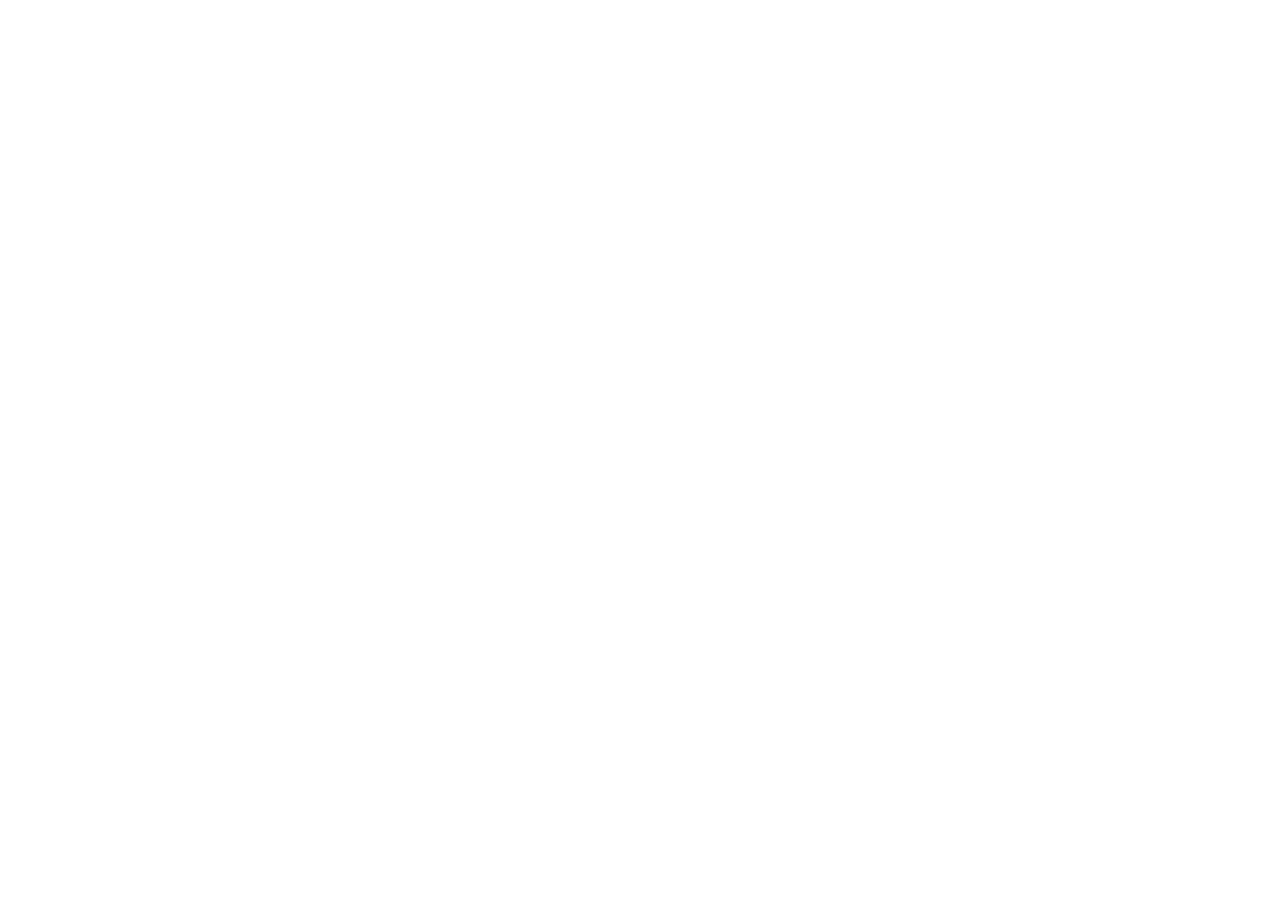
==== demo/index.html @ 6777ab32 "Restructuring demo files/directories" ====
<html>
	<head>
		<link rel="stylesheet" type="text/css" href="reset.css" />
		<script type="text/javascript" src="https://ajax.googleapis.com/ajax/libs/jquery/1.7.2/jquery.min.js"></script>
		<script type="text/javascript" src="../boogiewoogie.js"></script>
		<script type="text/javascript" src="demo.js"></script>
		<title>BoogieWoogie</title>
	</head>
	<body>
		<canvas id="source">Plz to be using HTML5s? Kthx!</canvas>
	</body>
</html>
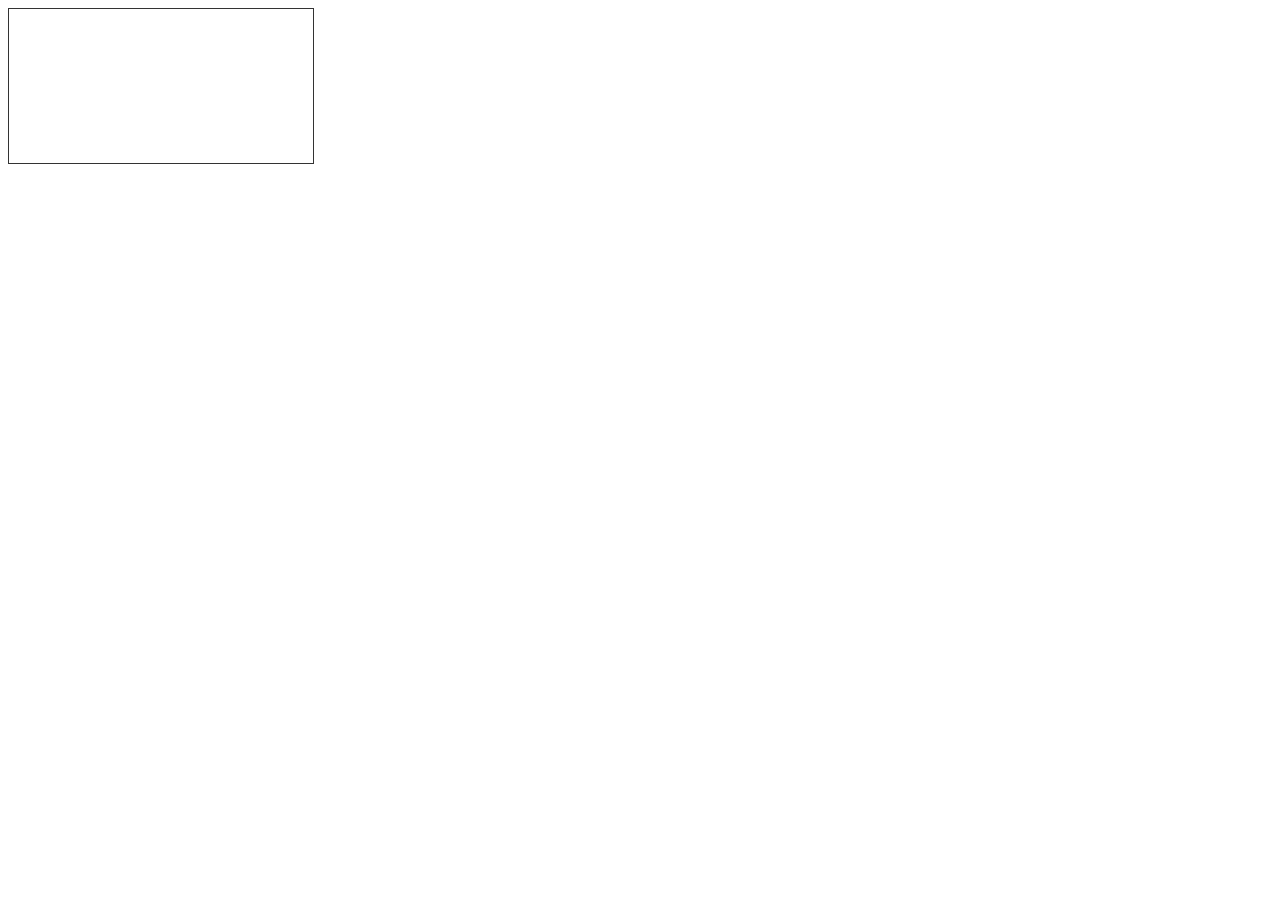
==== commit 1f2a1d78: "Setting up canvas element and loading source image" ====
--- a/demo/index.html
+++ b/demo/index.html
@@ -1,12 +1,13 @@
 <html>
 	<head>
 		<link rel="stylesheet" type="text/css" href="reset.css" />
+		<link rel="stylesheet" type="text/css" href="demo.css" />
 		<script type="text/javascript" src="https://ajax.googleapis.com/ajax/libs/jquery/1.7.2/jquery.min.js"></script>
 		<script type="text/javascript" src="../boogiewoogie.js"></script>
 		<script type="text/javascript" src="demo.js"></script>
 		<title>BoogieWoogie</title>
 	</head>
 	<body>
-		<canvas id="source">Plz to be using HTML5s? Kthx!</canvas>
+		<canvas id="canvas">Plz to be using HTML5s? Kthx!</canvas>
 	</body>
 </html>
--- a/demo/demo.css
+++ b/demo/demo.css
@@ -0,0 +1,5 @@
+canvas {
+	margin: 8px;
+	border: 1px solid #333;
+	padding: 2px;
+}
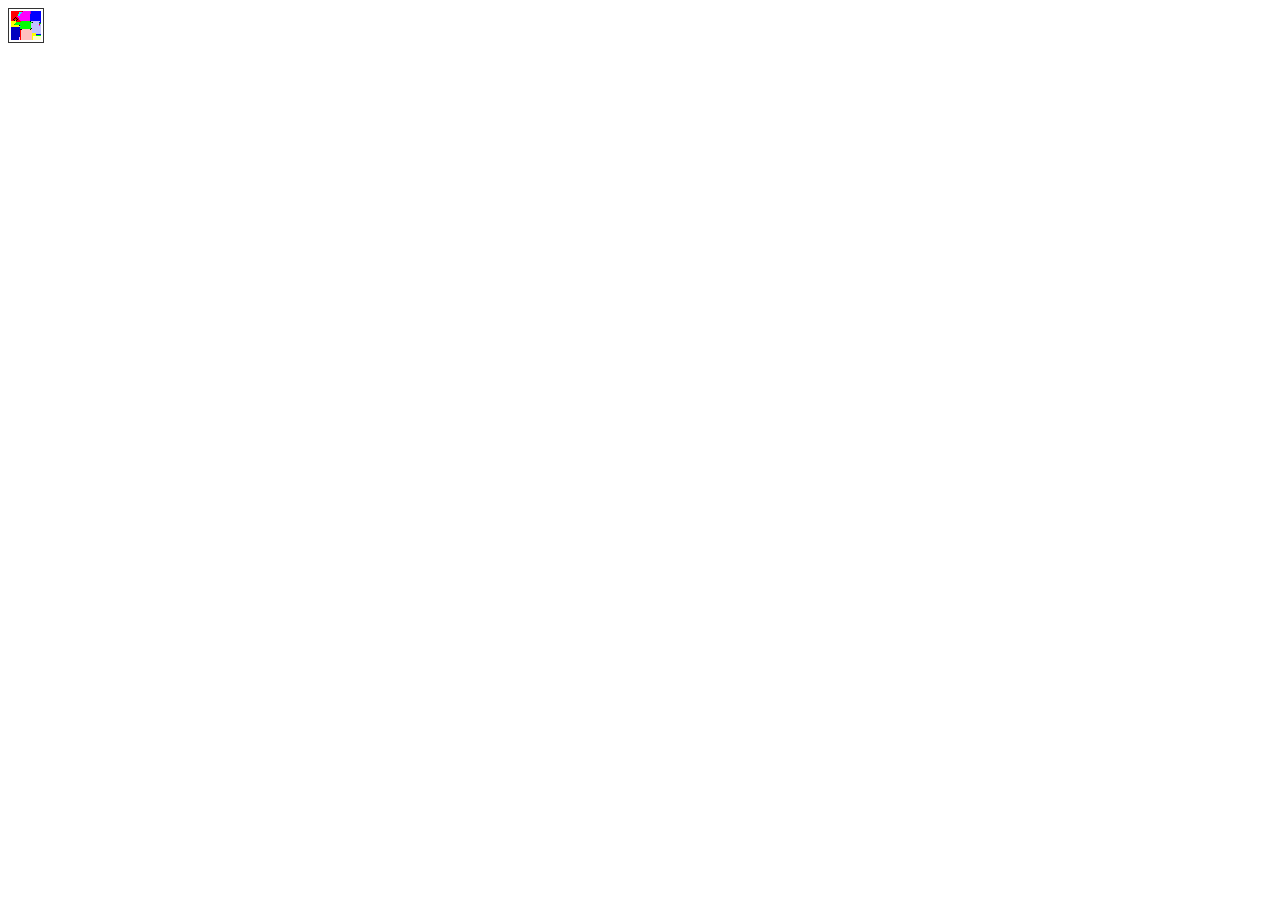
==== commit c774c911: "Using base64-encoded image to skirt same origin policy for canvas data" ====
--- a/demo/index.html
+++ b/demo/index.html
@@ -8,6 +8,6 @@
 		<title>BoogieWoogie</title>
 	</head>
 	<body>
-		<canvas id="canvas">Plz to be using HTML5s? Kthx!</canvas>
+		<canvas id="program">Plz to be using HTML5s? Kthx!</canvas>
 	</body>
 </html>
